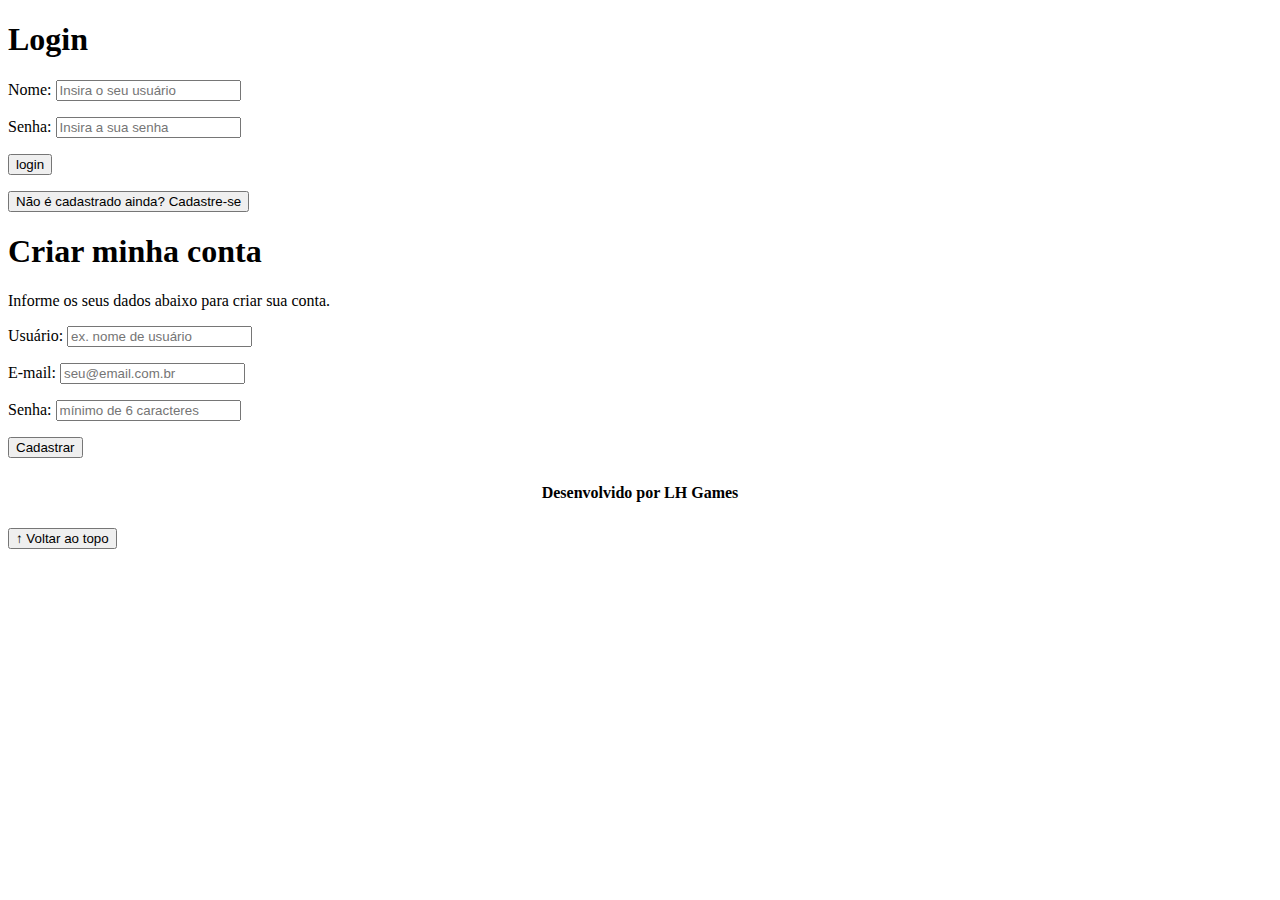
==== login.html @ 3d48b107 "'Navbar'" ====
<!DOCTYPE html>
<html lang="pt-br">

<head>
    <meta charset="UTF-8">
    <meta http-equiv="X-UA-Compatible" content="IE=edge">
    <meta name="viewport" content="width=device-width, initial-scale=1.0">
    <title>LH Games - login</title>
    <link href="https://cdn.jsdelivr.net/npm/bootstrap@5.2.2/dist/css/bootstrap.min.css" rel="stylesheet"
        integrity="sha384-Zenh87qX5JnK2Jl0vWa8Ck2rdkQ2Bzep5IDxbcnCeuOxjzrPF/et3URy9Bv1WTRi" crossorigin="anonymous">
    <link rel="stylesheet" href="css/estilo.css">
</head>

<body>
    <header>
        
    </header>

    <main>
        <section id="section-login">
            <h1>Login</h1>
            <div class="d-flex justify-content-center">
                <form method="post" action="" id="login">
                    <p>
                        <label for="usuario">Nome: </label>
                        <input id="usuario" name="usuario" required="required" type="text"
                            placeholder="Insira o seu usuário" class="form-control" />
                    </p>
                    <p>
                        <label for="senha">Senha: </label>
                        <input id="senha" name="senha" required="required" type="password"
                            placeholder="Insira a sua senha" class="form-control" />
                    </p>
                    <p>
                        <input type="button" value="login" class="btn btn-primary" id="bt-login" onclick="login()" />
                    </p>
                </form>
            </div>
        </section>

        <section id="section-cadastro">
            <div id="botao-cadastrar">
                <button type="button" class="btn btn-info">Não é cadastrado ainda? Cadastre-se</button>
            </div>
            <div id="form-cadastrar">

                <h1>Criar minha conta</h1>
                <p>Informe os seus dados abaixo para criar sua conta.</p>

                <div class="d-flex justify-content-center">
                    <form method="post" action="" id="login">
                        <p>
                            <label for="usuario">Usuário: </label>
                            <input id="usuario" name="usuario" required="required" type="text"
                                placeholder="ex. nome de usuário" class="form-control" />
                        </p>
                        <p>
                            <label for="email">E-mail: </label>
                            <input id="email" name="email" required="required" type="email"
                                placeholder="seu@email.com.br" class="form-control" />
                        </p>
                        <p>
                            <label for="senha">Senha: </label>
                            <input id="senha" name="senha" required="required" type="password"
                                placeholder="mínimo de 6 caracteres" class="form-control" />
                        </p>
                        <p>
                            <input type="button" value="Cadastrar" class="btn btn-primary" id="bt-cadastrar"
                                onclick="cadastro()" />
                        </p>
                    </form>
                </div>

            </div>
        </section>

    </main>



    <footer>
        <p>Desenvolvido por LH Games</p>
    </footer>

    <button id="voltar-topo" type="button" class="btn btn-outline-primary">&uarr; Voltar ao topo</button>

    <script src="https://cdn.jsdelivr.net/npm/bootstrap@5.2.2/dist/js/bootstrap.bundle.min.js"
        integrity="sha384-OERcA2EqjJCMA+/3y+gxIOqMEjwtxJY7qPCqsdltbNJuaOe923+mo//f6V8Qbsw3"
        crossorigin="anonymous"></script>
    <script src="js/script.js"></script>

    <script src="https://code.jquery.com/jquery-3.6.1.js"
        integrity="sha256-3zlB5s2uwoUzrXK3BT7AX3FyvojsraNFxCc2vC/7pNI=" crossorigin="anonymous"></script>
    <script type="text/javascript" src="js/jquery-script.js"></script>

</body>

</html>
---- css/estilo.css ----
/*cabeçalho*/


/*Conteudo principal*/


/*banner*/

/*Produtos vendidos*/
/*Rodapé*/
footer {
	text-align: center;
}
footer p {
	font-weight: bold;
	padding: 10px;
}

/*Botão Voltar topo*/

/* página de login  */


/* Formulário de cadastro*/
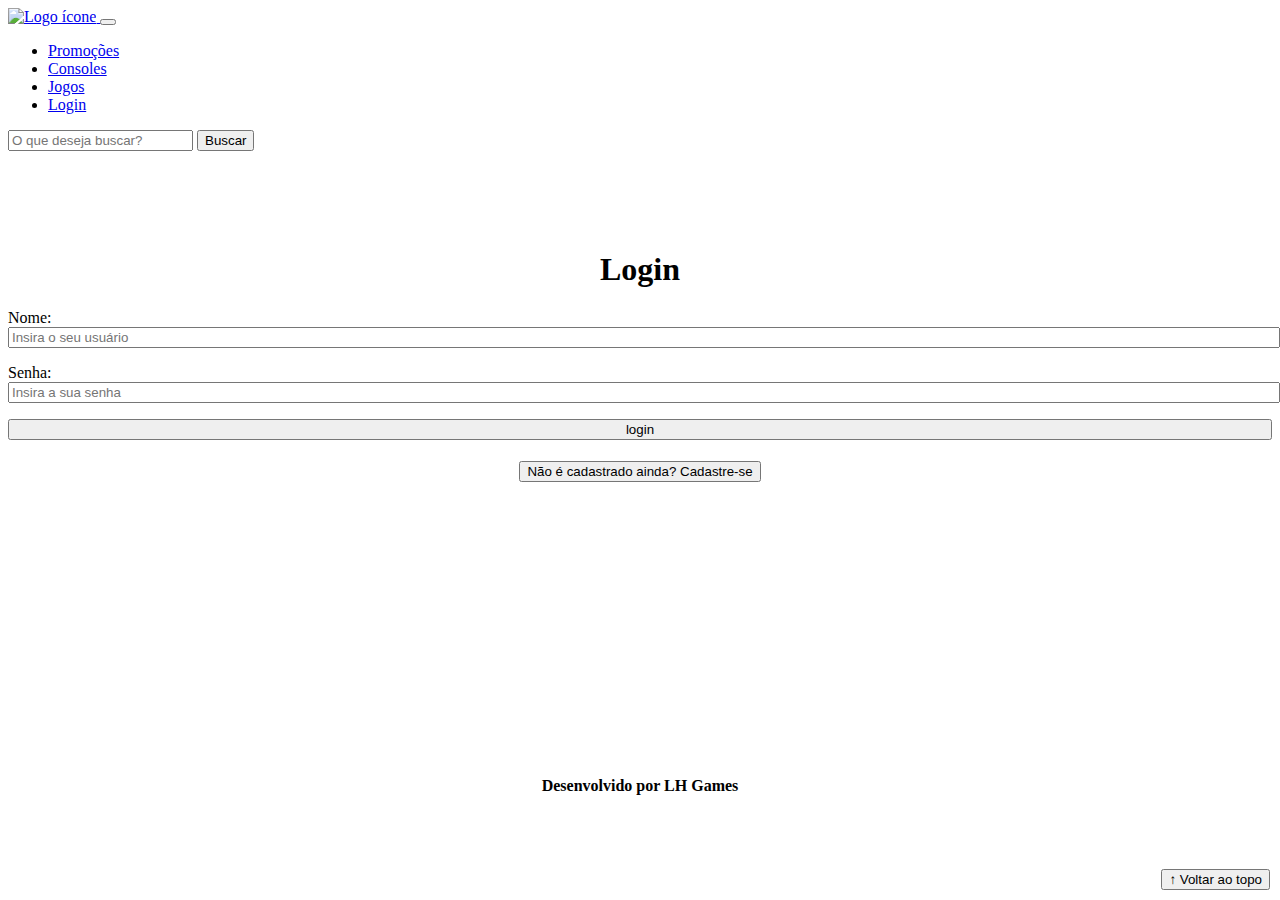
==== commit 0c2f176e: "Markup and style for login page" ====
--- a/login.html
+++ b/login.html
@@ -6,14 +6,42 @@
     <meta http-equiv="X-UA-Compatible" content="IE=edge">
     <meta name="viewport" content="width=device-width, initial-scale=1.0">
     <title>LH Games - login</title>
-    <link href="https://cdn.jsdelivr.net/npm/bootstrap@5.2.2/dist/css/bootstrap.min.css" rel="stylesheet"
-        integrity="sha384-Zenh87qX5JnK2Jl0vWa8Ck2rdkQ2Bzep5IDxbcnCeuOxjzrPF/et3URy9Bv1WTRi" crossorigin="anonymous">
+    <link href="https://cdn.jsdelivr.net/npm/bootstrap@5.2.2/dist/css/bootstrap.min.css" rel="stylesheet" integrity="sha384-Zenh87qX5JnK2Jl0vWa8Ck2rdkQ2Bzep5IDxbcnCeuOxjzrPF/et3URy9Bv1WTRi" crossorigin="anonymous">
     <link rel="stylesheet" href="css/estilo.css">
 </head>
 
 <body>
     <header>
-        
+        <nav class="navbar navbar-expand-lg bg-light">
+            <div class="container-fluid">
+                <a class="navbar-brand" href="index.html">
+                    <img src="img/logo.png" alt="Logo ícone">
+                </a>
+                <button class="navbar-toggler" type="button" data-bs-toggle="collapse" data-bs-target="#navbarSupportedContent" aria-controls="navbarSupportedContent" aria-expanded="false" aria-label="Toggle navigation">
+                    <span class="navbar-toggler-icon"></span>
+                </button>
+                <div class="collapse navbar-collapse" id="navbarSupportedContent">
+                    <ul class="navbar-nav me-auto mb-2 mb-lg-0">
+                        <li class="nav-item">
+                            <a class="nav-link active" aria-current="page" href="#">Promoções</a>
+                        </li>
+                        <li class="nav-item">
+                            <a class="nav-link" href="#">Consoles</a>
+                        </li>
+                        <li class="nav-item">
+                            <a class="nav-link" href="#">Jogos</a>
+                        </li>
+                        <li class="nav-item">
+                            <a class="nav-link" href="login.html">Login</a>
+                        </li>
+                    </ul>
+                    <form class="d-flex" role="search">
+                        <input class="form-control me-2" type="search" placeholder="O que deseja buscar?" aria-label="Buscar">
+                        <button class="btn btn-outline-success" type="submit">Buscar</button>
+                    </form>
+                </div>
+            </div>
+        </nav>
     </header>
 
     <main>
@@ -21,7 +49,7 @@
             <h1>Login</h1>
             <div class="d-flex justify-content-center">
                 <form method="post" action="" id="login">
-                    <p>
+                    <p class="mb-1">
                         <label for="usuario">Nome: </label>
                         <input id="usuario" name="usuario" required="required" type="text"
                             placeholder="Insira o seu usuário" class="form-control" />
@@ -84,15 +112,11 @@
 
     <button id="voltar-topo" type="button" class="btn btn-outline-primary">&uarr; Voltar ao topo</button>
 
-    <script src="https://cdn.jsdelivr.net/npm/bootstrap@5.2.2/dist/js/bootstrap.bundle.min.js"
-        integrity="sha384-OERcA2EqjJCMA+/3y+gxIOqMEjwtxJY7qPCqsdltbNJuaOe923+mo//f6V8Qbsw3"
-        crossorigin="anonymous"></script>
+    <script src="https://cdn.jsdelivr.net/npm/bootstrap@5.2.2/dist/js/bootstrap.bundle.min.js" integrity="sha384-OERcA2EqjJCMA+/3y+gxIOqMEjwtxJY7qPCqsdltbNJuaOe923+mo//f6V8Qbsw3" crossorigin="anonymous"></script>
+    <script src="https://code.jquery.com/jquery-3.6.1.js" integrity="sha256-3zlB5s2uwoUzrXK3BT7AX3FyvojsraNFxCc2vC/7pNI=" crossorigin="anonymous"></script>
     <script src="js/script.js"></script>
-
-    <script src="https://code.jquery.com/jquery-3.6.1.js"
-        integrity="sha256-3zlB5s2uwoUzrXK3BT7AX3FyvojsraNFxCc2vC/7pNI=" crossorigin="anonymous"></script>
     <script type="text/javascript" src="js/jquery-script.js"></script>
 
 </body>
 
-</html>+</html>
--- a/css/estilo.css
+++ b/css/estilo.css
@@ -1,12 +1,55 @@
 /*cabeçalho*/
-
+header img {
+	height: 70px;
+	width: 70px;
+}
 
 /*Conteudo principal*/
+main {
+	min-height: 500px;
+}
 
 
 /*banner*/
+#section-banners img {
+	height: 500px;
+	object-fit: cover;	
+}
+#section-banners .carousel-control-next {
+	background: linear-gradient(270deg, black, transparent);
+}
+#section-banners .carousel-control-prev {
+	background: linear-gradient(90deg, black, transparent);
+}
 
 /*Produtos vendidos*/
+#section-vendidos {
+	text-align: center;
+}
+
+#section-vendidos h2 {
+	font-weight: bold;
+	padding: 20px;
+}
+
+#section-vendidos img {
+	height: 300px;
+	object-fit: cover;
+	border-radius: 10px;
+}
+
+#section-vendidos .card {
+	margin: 5px;
+	border: 1px solid #ccc;
+	border-radius: 10px;
+}
+
+#section-vendidos .price {
+	color: #d80000;
+	font-size: 18px;
+	font-weight: bold;
+}
+
 /*Rodapé*/
 footer {
 	text-align: center;
@@ -17,9 +60,32 @@
 }
 
 /*Botão Voltar topo*/
+#voltar-topo {
+	position: fixed;
+	bottom: 10px;
+	right: 10px;
+}
 
 /* página de login  */
+#section-login {
+	margin-top: 100px;
+}
 
+#section-login h1 {
+	text-align: center;
+}
+#section-login input {
+	width: 100%;
+}
 
 /* Formulário de cadastro*/
+#section-cadastro {
+	padding: 5px;
+	text-align: center;
+	background-color: #fff;
+}
 
+#form-cadastrar {
+	padding: 50px;
+	display: none;
+}
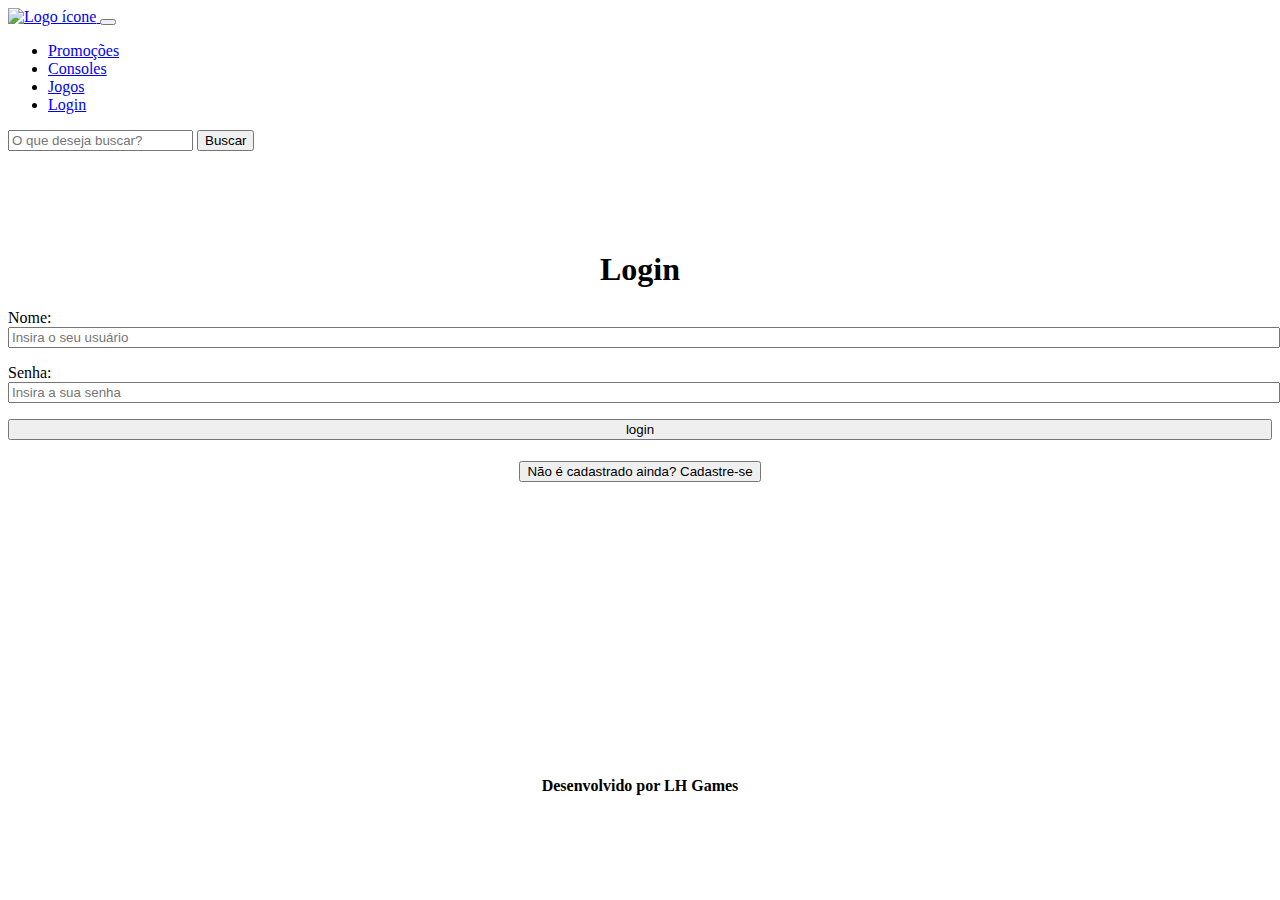
==== commit 16d84b13: "Login form basic validation" ====
--- a/login.html
+++ b/login.html
@@ -48,19 +48,19 @@
         <section id="section-login">
             <h1>Login</h1>
             <div class="d-flex justify-content-center">
-                <form method="post" action="" id="login">
+                <form method="post" action="" id="login-form">
                     <p class="mb-1">
-                        <label for="usuario">Nome: </label>
-                        <input id="usuario" name="usuario" required="required" type="text"
+                        <label for="username">Nome: </label>
+                        <input id="username" name="username" required="required" type="text"
                             placeholder="Insira o seu usuário" class="form-control" />
                     </p>
                     <p>
-                        <label for="senha">Senha: </label>
-                        <input id="senha" name="senha" required="required" type="password"
+                        <label for="password">Senha: </label>
+                        <input id="password" name="password" required="required" type="password"
                             placeholder="Insira a sua senha" class="form-control" />
                     </p>
                     <p>
-                        <input type="button" value="login" class="btn btn-primary" id="bt-login" onclick="login()" />
+                        <input type="submit" value="login" class="btn btn-primary" id="bt-login"/>
                     </p>
                 </form>
             </div>
@@ -110,8 +110,6 @@
         <p>Desenvolvido por LH Games</p>
     </footer>
 
-    <button id="voltar-topo" type="button" class="btn btn-outline-primary">&uarr; Voltar ao topo</button>
-
     <script src="https://cdn.jsdelivr.net/npm/bootstrap@5.2.2/dist/js/bootstrap.bundle.min.js" integrity="sha384-OERcA2EqjJCMA+/3y+gxIOqMEjwtxJY7qPCqsdltbNJuaOe923+mo//f6V8Qbsw3" crossorigin="anonymous"></script>
     <script src="https://code.jquery.com/jquery-3.6.1.js" integrity="sha256-3zlB5s2uwoUzrXK3BT7AX3FyvojsraNFxCc2vC/7pNI=" crossorigin="anonymous"></script>
     <script src="js/script.js"></script>
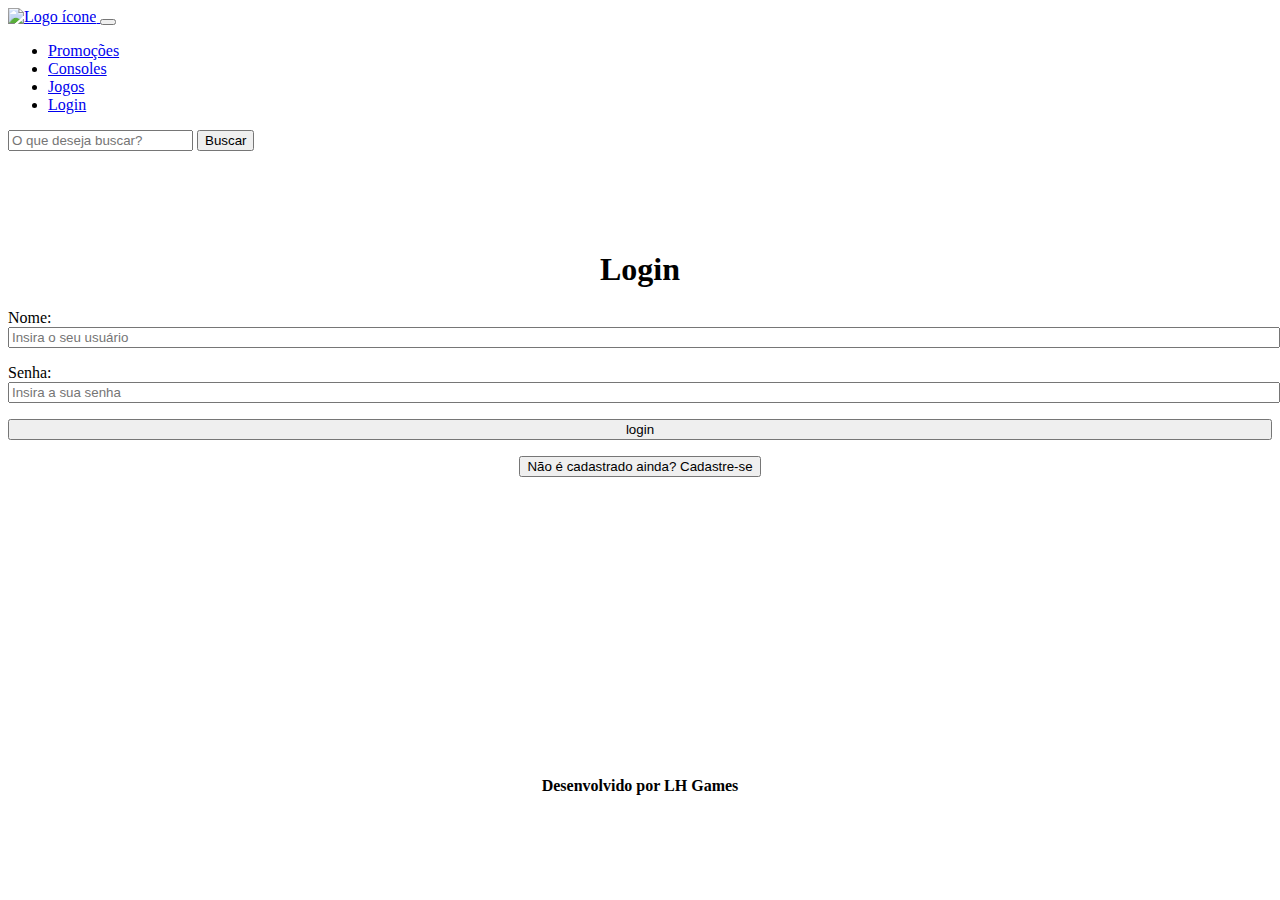
==== commit bdf90865: "Finished register section" ====
--- a/login.html
+++ b/login.html
@@ -64,19 +64,19 @@
                     </p>
                 </form>
             </div>
+            
+            <button id="botao-cadastrar" class="btn btn-info">Não é cadastrado ainda? Cadastre-se</button>
         </section>
 
         <section id="section-cadastro">
-            <div id="botao-cadastrar">
-                <button type="button" class="btn btn-info">Não é cadastrado ainda? Cadastre-se</button>
-            </div>
             <div id="form-cadastrar">
+                <button id="back-to-login" class="btn btn-primary">&larr;</button>
 
                 <h1>Criar minha conta</h1>
                 <p>Informe os seus dados abaixo para criar sua conta.</p>
 
                 <div class="d-flex justify-content-center">
-                    <form method="post" action="" id="login">
+                    <form method="post" action="" id="register-form">
                         <p>
                             <label for="usuario">Usuário: </label>
                             <input id="usuario" name="usuario" required="required" type="text"
@@ -93,8 +93,7 @@
                                 placeholder="mínimo de 6 caracteres" class="form-control" />
                         </p>
                         <p>
-                            <input type="button" value="Cadastrar" class="btn btn-primary" id="bt-cadastrar"
-                                onclick="cadastro()" />
+                            <input type="submit" value="Cadastrar" class="btn btn-primary" id="bt-cadastrar"/>
                         </p>
                     </form>
                 </div>
@@ -113,8 +112,6 @@
     <script src="https://cdn.jsdelivr.net/npm/bootstrap@5.2.2/dist/js/bootstrap.bundle.min.js" integrity="sha384-OERcA2EqjJCMA+/3y+gxIOqMEjwtxJY7qPCqsdltbNJuaOe923+mo//f6V8Qbsw3" crossorigin="anonymous"></script>
     <script src="https://code.jquery.com/jquery-3.6.1.js" integrity="sha256-3zlB5s2uwoUzrXK3BT7AX3FyvojsraNFxCc2vC/7pNI=" crossorigin="anonymous"></script>
     <script src="js/script.js"></script>
-    <script type="text/javascript" src="js/jquery-script.js"></script>
-
 </body>
 
 </html>
--- a/css/estilo.css
+++ b/css/estilo.css
@@ -60,7 +60,7 @@
 }
 
 /*Botão Voltar topo*/
-#voltar-topo {
+#back-to-top {
 	position: fixed;
 	bottom: 10px;
 	right: 10px;
@@ -74,8 +74,14 @@
 #section-login h1 {
 	text-align: center;
 }
+
 #section-login input {
 	width: 100%;
+}
+
+#section-login #botao-cadastrar {
+	display: block;
+	margin: auto;
 }
 
 /* Formulário de cadastro*/
@@ -83,9 +89,33 @@
 	padding: 5px;
 	text-align: center;
 	background-color: #fff;
+	display: none;
 }
 
 #form-cadastrar {
 	padding: 50px;
-	display: none;
 }
+#section-cadastro #back-to-login {
+	display: block;
+}
+
+@media screen and (min-width: 576px) {
+	#section-cadastro #back-to-login {
+		margin-left: 10%;
+	}
+}
+@media screen and (min-width: 768px) {
+	#section-cadastro #back-to-login {
+		margin-left: 20%;
+	}
+}
+@media screen and (min-width: 992px) {
+	#section-cadastro #back-to-login {
+		margin-left: 26%;
+	}
+}
+@media screen and (min-width: 1200px) {
+	#section-cadastro #back-to-login {
+		margin-left: 38%;
+	}
+}
